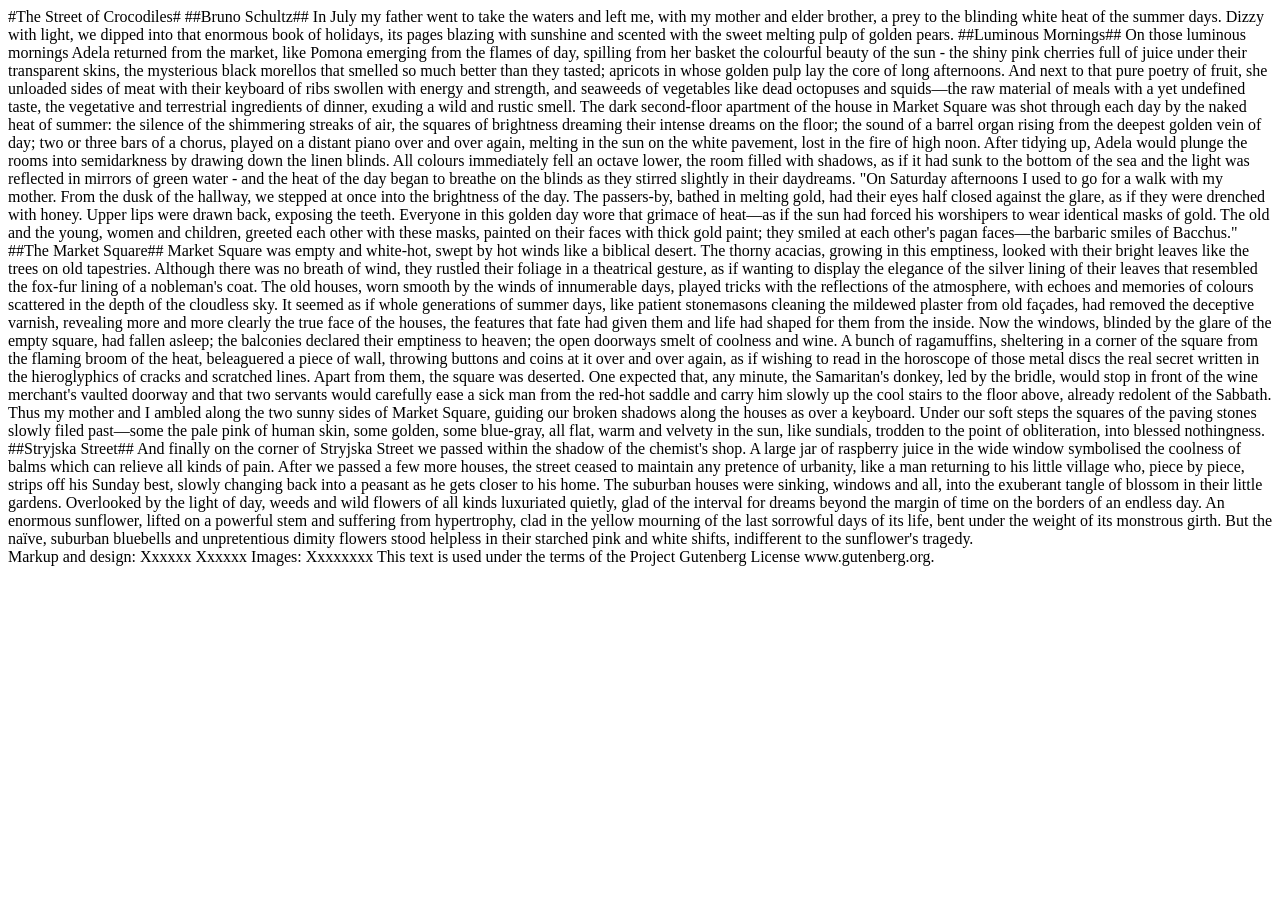
==== Index.html @ b1a7d330 "Create Index.html" ====
<!DOCTYPE html>
<html lang="en">
<head> 
<meta charset="UTF-8"> 
<title> The Street of Crocodiles </title>
</head> 
<body> #The Street of Crocodiles#

##Bruno Schultz##
In July my father went to take the waters and left me, with my mother and elder brother, a
prey to the blinding white heat of the summer days. Dizzy with light, we dipped into that
enormous book of holidays, its pages blazing with sunshine and scented with the sweet
melting pulp of golden pears.

##Luminous Mornings##
On those luminous mornings Adela returned from the market, like Pomona emerging from
the flames of day, spilling from her basket the colourful beauty of the sun - the shiny pink
cherries full of juice under their transparent skins, the mysterious black morellos that
smelled so much better than they tasted; apricots in whose golden pulp lay the core of long
afternoons. And next to that pure poetry of fruit, she unloaded sides of meat with their
keyboard of ribs swollen with energy and strength, and seaweeds of vegetables like dead
octopuses and squids—the raw material of meals with a yet undefined taste, the vegetative
and terrestrial ingredients of dinner, exuding a wild and rustic smell.

The dark second-floor apartment of the house in Market Square was shot through each day
by the naked heat of summer: the silence of the shimmering streaks of air, the squares of
brightness dreaming their intense dreams on the floor; the sound of a barrel organ rising
from the deepest golden vein of day; two or three bars of a chorus, played on a distant piano
over and over again, melting in the sun on the white pavement, lost in the fire of high noon.
After tidying up, Adela would plunge the rooms into semidarkness by drawing down the
linen blinds. All colours immediately fell an octave lower, the room filled with shadows, as if
it had sunk to the bottom of the sea and the light was reflected in mirrors of green water -
and the heat of the day began to breathe on the blinds as they stirred slightly in their
daydreams.
"On Saturday afternoons I used to go for a walk with my mother. From the dusk of the
hallway, we stepped at once into the brightness of the day. The passers-by, bathed in melting
gold, had their eyes half closed against the glare, as if they were drenched with honey.
Upper lips were drawn back, exposing the teeth. Everyone in this golden day wore that
grimace of heat—as if the sun had forced his worshipers to wear identical masks of gold. The
old and the young, women and children, greeted each other with these masks, painted on
their faces with thick gold paint; they smiled at each other's pagan faces—the barbaric
smiles of Bacchus."

##The Market Square##
Market Square was empty and white-hot, swept by hot winds like a biblical desert. The
thorny acacias, growing in this emptiness, looked with their bright leaves like the trees on
old tapestries. Although there was no breath of wind, they rustled their foliage in a
theatrical gesture, as if wanting to display the elegance of the silver lining of their leaves that resembled the fox-fur lining of a nobleman's coat. The old houses, worn smooth by the winds of innumerable days, played tricks with the reflections of the atmosphere, with
echoes and memories of colours scattered in the depth of the cloudless sky. It seemed as if
whole generations of summer days, like patient stonemasons cleaning the mildewed plaster
from old façades, had removed the deceptive varnish, revealing more and more clearly the
true face of the houses, the features that fate had given them and life had shaped for them
from the inside.

Now the windows, blinded by the glare of the empty square, had fallen asleep; the balconies
declared their emptiness to heaven; the open doorways smelt of coolness and wine.
A bunch of ragamuffins, sheltering in a corner of the square from the flaming broom of the
heat, beleaguered a piece of wall, throwing buttons and coins at it over and over again, as if
wishing to read in the horoscope of those metal discs the real secret written in the
hieroglyphics of cracks and scratched lines. Apart from them, the square was deserted. One
expected that, any minute, the Samaritan's donkey, led by the bridle, would stop in front of
the wine merchant's vaulted doorway and that two servants would carefully ease a sick man
from the red-hot saddle and carry him slowly up the cool stairs to the floor above, already
redolent of the Sabbath.
Thus my mother and I ambled along the two sunny sides of Market Square, guiding our
broken shadows along the houses as over a keyboard.
Under our soft steps the squares of the paving stones slowly filed past—some the pale pink
of human skin, some golden, some blue-gray, all flat, warm and velvety in the sun, like
sundials, trodden to the point of obliteration, into blessed nothingness.

##Stryjska Street##
And finally on the corner of Stryjska Street we passed within the shadow of the chemist's
shop. A large jar of raspberry juice in the wide window symbolised the coolness of balms
which can relieve all kinds of pain. After we passed a few more houses, the street ceased to
maintain any pretence of urbanity, like a man returning to his little village who, piece by
piece, strips off his Sunday best, slowly changing back into a peasant as he gets closer to his
home.

The suburban houses were sinking, windows and all, into the exuberant tangle of blossom in
their little gardens. Overlooked by the light of day, weeds and wild flowers of all kinds
luxuriated quietly, glad of the interval for dreams beyond the margin of time on the borders
of an endless day. An enormous sunflower, lifted on a powerful stem and suffering from
hypertrophy, clad in the yellow mourning of the last sorrowful days of its life, bent under the
weight of its monstrous girth. But the naïve, suburban bluebells and unpretentious dimity
flowers stood helpless in their starched pink and white shifts, indifferent to the sunflower's
tragedy.</body>
<footer>Markup and design: Xxxxxx Xxxxxx
Images: Xxxxxxxx
This text is used under the terms of the Project Gutenberg License www.gutenberg.org. </footer>
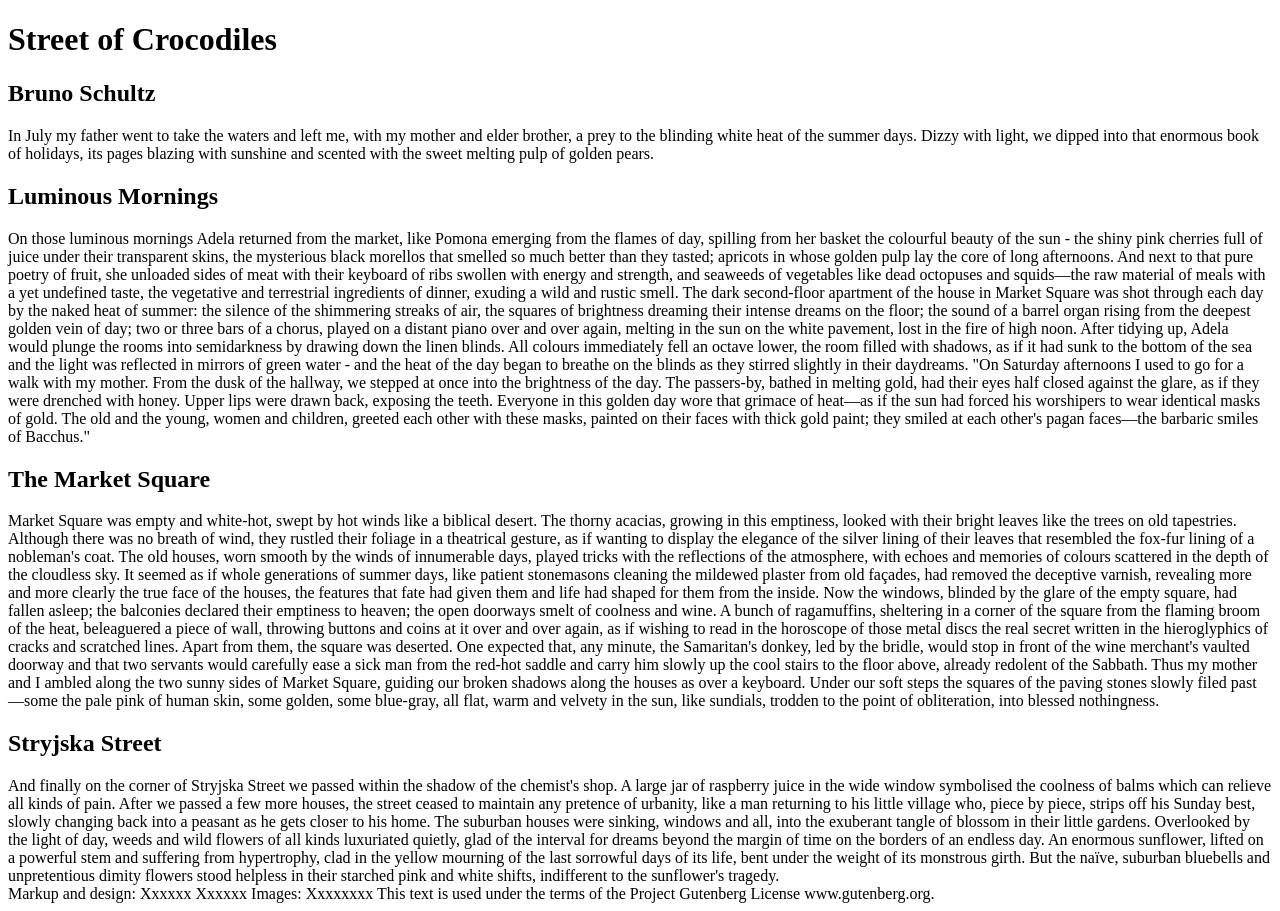
==== commit fad4d8a0: "Add files via upload" ====
--- a/Index.html
+++ b/Index.html
@@ -1,89 +1,89 @@
-<!DOCTYPE html>
-<html lang="en">
-<head> 
-<meta charset="UTF-8"> 
-<title> The Street of Crocodiles </title>
-</head> 
-<body> #The Street of Crocodiles#
-
-##Bruno Schultz##
-In July my father went to take the waters and left me, with my mother and elder brother, a
-prey to the blinding white heat of the summer days. Dizzy with light, we dipped into that
-enormous book of holidays, its pages blazing with sunshine and scented with the sweet
-melting pulp of golden pears.
-
-##Luminous Mornings##
-On those luminous mornings Adela returned from the market, like Pomona emerging from
-the flames of day, spilling from her basket the colourful beauty of the sun - the shiny pink
-cherries full of juice under their transparent skins, the mysterious black morellos that
-smelled so much better than they tasted; apricots in whose golden pulp lay the core of long
-afternoons. And next to that pure poetry of fruit, she unloaded sides of meat with their
-keyboard of ribs swollen with energy and strength, and seaweeds of vegetables like dead
-octopuses and squids—the raw material of meals with a yet undefined taste, the vegetative
-and terrestrial ingredients of dinner, exuding a wild and rustic smell.
-
-The dark second-floor apartment of the house in Market Square was shot through each day
-by the naked heat of summer: the silence of the shimmering streaks of air, the squares of
-brightness dreaming their intense dreams on the floor; the sound of a barrel organ rising
-from the deepest golden vein of day; two or three bars of a chorus, played on a distant piano
-over and over again, melting in the sun on the white pavement, lost in the fire of high noon.
-After tidying up, Adela would plunge the rooms into semidarkness by drawing down the
-linen blinds. All colours immediately fell an octave lower, the room filled with shadows, as if
-it had sunk to the bottom of the sea and the light was reflected in mirrors of green water -
-and the heat of the day began to breathe on the blinds as they stirred slightly in their
-daydreams.
-"On Saturday afternoons I used to go for a walk with my mother. From the dusk of the
-hallway, we stepped at once into the brightness of the day. The passers-by, bathed in melting
-gold, had their eyes half closed against the glare, as if they were drenched with honey.
-Upper lips were drawn back, exposing the teeth. Everyone in this golden day wore that
-grimace of heat—as if the sun had forced his worshipers to wear identical masks of gold. The
-old and the young, women and children, greeted each other with these masks, painted on
-their faces with thick gold paint; they smiled at each other's pagan faces—the barbaric
-smiles of Bacchus."
-
-##The Market Square##
-Market Square was empty and white-hot, swept by hot winds like a biblical desert. The
-thorny acacias, growing in this emptiness, looked with their bright leaves like the trees on
-old tapestries. Although there was no breath of wind, they rustled their foliage in a
-theatrical gesture, as if wanting to display the elegance of the silver lining of their leaves that resembled the fox-fur lining of a nobleman's coat. The old houses, worn smooth by the winds of innumerable days, played tricks with the reflections of the atmosphere, with
-echoes and memories of colours scattered in the depth of the cloudless sky. It seemed as if
-whole generations of summer days, like patient stonemasons cleaning the mildewed plaster
-from old façades, had removed the deceptive varnish, revealing more and more clearly the
-true face of the houses, the features that fate had given them and life had shaped for them
-from the inside.
-
-Now the windows, blinded by the glare of the empty square, had fallen asleep; the balconies
-declared their emptiness to heaven; the open doorways smelt of coolness and wine.
-A bunch of ragamuffins, sheltering in a corner of the square from the flaming broom of the
-heat, beleaguered a piece of wall, throwing buttons and coins at it over and over again, as if
-wishing to read in the horoscope of those metal discs the real secret written in the
-hieroglyphics of cracks and scratched lines. Apart from them, the square was deserted. One
-expected that, any minute, the Samaritan's donkey, led by the bridle, would stop in front of
-the wine merchant's vaulted doorway and that two servants would carefully ease a sick man
-from the red-hot saddle and carry him slowly up the cool stairs to the floor above, already
-redolent of the Sabbath.
-Thus my mother and I ambled along the two sunny sides of Market Square, guiding our
-broken shadows along the houses as over a keyboard.
-Under our soft steps the squares of the paving stones slowly filed past—some the pale pink
-of human skin, some golden, some blue-gray, all flat, warm and velvety in the sun, like
-sundials, trodden to the point of obliteration, into blessed nothingness.
-
-##Stryjska Street##
-And finally on the corner of Stryjska Street we passed within the shadow of the chemist's
-shop. A large jar of raspberry juice in the wide window symbolised the coolness of balms
-which can relieve all kinds of pain. After we passed a few more houses, the street ceased to
-maintain any pretence of urbanity, like a man returning to his little village who, piece by
-piece, strips off his Sunday best, slowly changing back into a peasant as he gets closer to his
-home.
-
-The suburban houses were sinking, windows and all, into the exuberant tangle of blossom in
-their little gardens. Overlooked by the light of day, weeds and wild flowers of all kinds
-luxuriated quietly, glad of the interval for dreams beyond the margin of time on the borders
-of an endless day. An enormous sunflower, lifted on a powerful stem and suffering from
-hypertrophy, clad in the yellow mourning of the last sorrowful days of its life, bent under the
-weight of its monstrous girth. But the naïve, suburban bluebells and unpretentious dimity
-flowers stood helpless in their starched pink and white shifts, indifferent to the sunflower's
-tragedy.</body>
-<footer>Markup and design: Xxxxxx Xxxxxx
-Images: Xxxxxxxx
+<!DOCTYPE html>
+<html lang="en">
+<head> 
+<meta charset="UTF-8"> 
+<title> The Street of Crocodiles </title>
+</head> 
+<body> <h1> Street of Crocodiles</h1>
+
+<h2> Bruno Schultz </h2>
+In July my father went to take the waters and left me, with my mother and elder brother, a
+prey to the blinding white heat of the summer days. Dizzy with light, we dipped into that
+enormous book of holidays, its pages blazing with sunshine and scented with the sweet
+melting pulp of golden pears.
+
+<h2> Luminous Mornings </h2>
+On those luminous mornings Adela returned from the market, like Pomona emerging from
+the flames of day, spilling from her basket the colourful beauty of the sun - the shiny pink
+cherries full of juice under their transparent skins, the mysterious black morellos that
+smelled so much better than they tasted; apricots in whose golden pulp lay the core of long
+afternoons. And next to that pure poetry of fruit, she unloaded sides of meat with their
+keyboard of ribs swollen with energy and strength, and seaweeds of vegetables like dead
+octopuses and squids—the raw material of meals with a yet undefined taste, the vegetative
+and terrestrial ingredients of dinner, exuding a wild and rustic smell.
+
+The dark second-floor apartment of the house in Market Square was shot through each day
+by the naked heat of summer: the silence of the shimmering streaks of air, the squares of
+brightness dreaming their intense dreams on the floor; the sound of a barrel organ rising
+from the deepest golden vein of day; two or three bars of a chorus, played on a distant piano
+over and over again, melting in the sun on the white pavement, lost in the fire of high noon.
+After tidying up, Adela would plunge the rooms into semidarkness by drawing down the
+linen blinds. All colours immediately fell an octave lower, the room filled with shadows, as if
+it had sunk to the bottom of the sea and the light was reflected in mirrors of green water -
+and the heat of the day began to breathe on the blinds as they stirred slightly in their
+daydreams.
+"On Saturday afternoons I used to go for a walk with my mother. From the dusk of the
+hallway, we stepped at once into the brightness of the day. The passers-by, bathed in melting
+gold, had their eyes half closed against the glare, as if they were drenched with honey.
+Upper lips were drawn back, exposing the teeth. Everyone in this golden day wore that
+grimace of heat—as if the sun had forced his worshipers to wear identical masks of gold. The
+old and the young, women and children, greeted each other with these masks, painted on
+their faces with thick gold paint; they smiled at each other's pagan faces—the barbaric
+smiles of Bacchus."
+
+<h2> The Market Square </h2> 
+Market Square was empty and white-hot, swept by hot winds like a biblical desert. The
+thorny acacias, growing in this emptiness, looked with their bright leaves like the trees on
+old tapestries. Although there was no breath of wind, they rustled their foliage in a
+theatrical gesture, as if wanting to display the elegance of the silver lining of their leaves that resembled the fox-fur lining of a nobleman's coat. The old houses, worn smooth by the winds of innumerable days, played tricks with the reflections of the atmosphere, with
+echoes and memories of colours scattered in the depth of the cloudless sky. It seemed as if
+whole generations of summer days, like patient stonemasons cleaning the mildewed plaster
+from old façades, had removed the deceptive varnish, revealing more and more clearly the
+true face of the houses, the features that fate had given them and life had shaped for them
+from the inside.
+
+Now the windows, blinded by the glare of the empty square, had fallen asleep; the balconies
+declared their emptiness to heaven; the open doorways smelt of coolness and wine.
+A bunch of ragamuffins, sheltering in a corner of the square from the flaming broom of the
+heat, beleaguered a piece of wall, throwing buttons and coins at it over and over again, as if
+wishing to read in the horoscope of those metal discs the real secret written in the
+hieroglyphics of cracks and scratched lines. Apart from them, the square was deserted. One
+expected that, any minute, the Samaritan's donkey, led by the bridle, would stop in front of
+the wine merchant's vaulted doorway and that two servants would carefully ease a sick man
+from the red-hot saddle and carry him slowly up the cool stairs to the floor above, already
+redolent of the Sabbath.
+Thus my mother and I ambled along the two sunny sides of Market Square, guiding our
+broken shadows along the houses as over a keyboard.
+Under our soft steps the squares of the paving stones slowly filed past—some the pale pink
+of human skin, some golden, some blue-gray, all flat, warm and velvety in the sun, like
+sundials, trodden to the point of obliteration, into blessed nothingness.
+
+<h2> Stryjska Street </h2>
+And finally on the corner of Stryjska Street we passed within the shadow of the chemist's
+shop. A large jar of raspberry juice in the wide window symbolised the coolness of balms
+which can relieve all kinds of pain. After we passed a few more houses, the street ceased to
+maintain any pretence of urbanity, like a man returning to his little village who, piece by
+piece, strips off his Sunday best, slowly changing back into a peasant as he gets closer to his
+home.
+
+The suburban houses were sinking, windows and all, into the exuberant tangle of blossom in
+their little gardens. Overlooked by the light of day, weeds and wild flowers of all kinds
+luxuriated quietly, glad of the interval for dreams beyond the margin of time on the borders
+of an endless day. An enormous sunflower, lifted on a powerful stem and suffering from
+hypertrophy, clad in the yellow mourning of the last sorrowful days of its life, bent under the
+weight of its monstrous girth. But the naïve, suburban bluebells and unpretentious dimity
+flowers stood helpless in their starched pink and white shifts, indifferent to the sunflower's
+tragedy.</body>
+<footer>Markup and design: Xxxxxx Xxxxxx
+Images: Xxxxxxxx
 This text is used under the terms of the Project Gutenberg License www.gutenberg.org. </footer>
